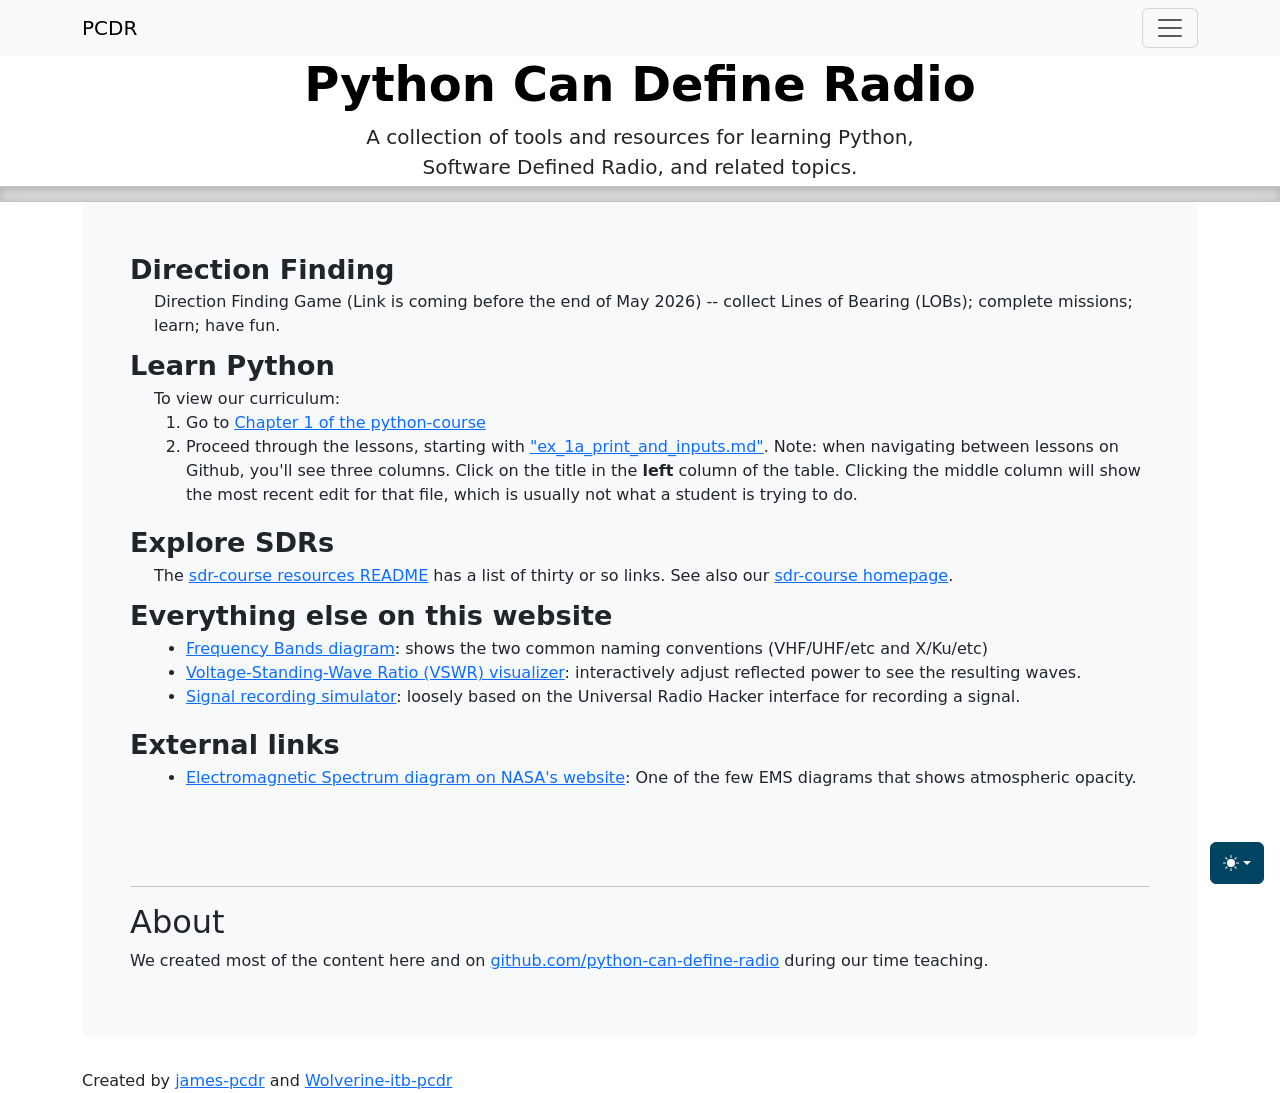
==== index.html @ a62b11f1 "- fixed broken links - activated new index.html" ====
<!doctype html>
<html lang="en" data-bs-theme="auto">
  <head>
    <meta charset="utf-8" />
    <title>PCDR | Home</title>
    <!-- Largely based on these:
         - https://getbootstrap.com/docs/5.3/examples/heroes/
         - https://getbootstrap.com/docs/5.3/examples/navbars/
         - https://getbootstrap.com/docs/5.3/examples/navbar-fixed/
         -->
    <script src="assets/color-modes.js"></script>
    <link href="https://cdn.jsdelivr.net/npm/bootstrap@5.3.8/dist/css/bootstrap.min.css" rel="stylesheet" integrity="sha384-sRIl4kxILFvY47J16cr9ZwB07vP4J8+LH7qKQnuqkuIAvNWLzeN8tE5YBujZqJLB" crossorigin="anonymous">
    <script src="https://cdn.jsdelivr.net/npm/bootstrap@5.3.8/dist/js/bootstrap.bundle.min.js" integrity="sha384-FKyoEForCGlyvwx9Hj09JcYn3nv7wiPVlz7YYwJrWVcXK/BmnVDxM+D2scQbITxI" crossorigin="anonymous"></script>
    <meta name="theme-color" content="#712cf9" />
    <style>
      #top-of-page-header {
        margin-top: 3.5rem;
      }
      footer {
        margin-top: 2rem;
      }
      .b-example-divider {
        width: 100%;
        height: 1rem;
        background-color: #0000001a;
        border: solid rgba(0, 0, 0, 0.15);
        border-width: 1px 0;
        box-shadow:
          inset 0 0.5em 1.5em #0000001a,
          inset 0 0.125em 0.5em #00000026;
      }
      .bi {
        vertical-align: -0.125em;
        fill: currentColor;
      }
      .nav-scroller {
        position: relative;
        z-index: 2;
        height: 2.75rem;
        overflow-y: hidden;
      }
      .nav-scroller .nav {
        display: flex;
        flex-wrap: nowrap;
        padding-bottom: 1rem;
        margin-top: -1px;
        overflow-x: auto;
        text-align: center;
        white-space: nowrap;
        -webkit-overflow-scrolling: touch;
      }
      .btn-bd-primary {
        /* Renamed 'violet' to 'wasviolet' because I didn't know what color I was going to change it to */
        --bd-wasviolet-bg: #004461;
        --bd-wasviolet-rgb: 112.520718, 44.062154, 249.437846;
        --bs-btn-font-weight: 600;
        --bs-btn-color: var(--bs-white);
        --bs-btn-bg: var(--bd-wasviolet-bg);
        --bs-btn-border-color: var(--bd-wasviolet-bg);
        --bs-btn-hover-color: var(--bs-white);
        --bs-btn-hover-bg: #1183b1;
        --bs-btn-hover-border-color: #00383f;
        --bs-btn-focus-shadow-rgb: var(--bd-wasviolet-rgb);
        --bs-btn-active-color: var(--bs-btn-hover-color);
        --bs-btn-active-bg: #00a2aa;
        --bs-btn-active-border-color: #00697b;
      }
      .bd-mode-toggle {
        z-index: 1500;
      }
      .bd-mode-toggle .bi {
        width: 1em;
        height: 1em;
      }
      .bd-mode-toggle .dropdown-menu .active .bi {
        display: block !important;
      }
      dl.mainpage dt {
        font-size: 1.7rem;
      }
      dl.mainpage dd {
        padding-left: 1.5rem;
      }
      dl.mainpage dd {
        padding-left: 1.5rem;
      }
      hr#just-before-aboutsection {
        margin-top: 6rem;
      }
    </style>
  </head>
  <body>
    <!-- This svg: icons for use in other parts of this file -->
    <svg xmlns="http://www.w3.org/2000/svg" class="d-none">
      <symbol id="check2" viewBox="0 0 16 16">
        <path
          d="M13.854 3.646a.5.5 0 0 1 0 .708l-7 7a.5.5 0 0 1-.708 0l-3.5-3.5a.5.5 0 1 1 .708-.708L6.5 10.293l6.646-6.647a.5.5 0 0 1 .708 0z"
        ></path>
      </symbol>
      <symbol id="circle-half" viewBox="0 0 16 16">
        <path
          d="M8 15A7 7 0 1 0 8 1v14zm0 1A8 8 0 1 1 8 0a8 8 0 0 1 0 16z"
        ></path>
      </symbol>
      <symbol id="moon-stars-fill" viewBox="0 0 16 16">
        <path
          d="M6 .278a.768.768 0 0 1 .08.858 7.208 7.208 0 0 0-.878 3.46c0 4.021 3.278 7.277 7.318 7.277.527 0 1.04-.055 1.533-.16a.787.787 0 0 1 .81.316.733.733 0 0 1-.031.893A8.349 8.349 0 0 1 8.344 16C3.734 16 0 12.286 0 7.71 0 4.266 2.114 1.312 5.124.06A.752.752 0 0 1 6 .278z"
        ></path>
        <path
          d="M10.794 3.148a.217.217 0 0 1 .412 0l.387 1.162c.173.518.579.924 1.097 1.097l1.162.387a.217.217 0 0 1 0 .412l-1.162.387a1.734 1.734 0 0 0-1.097 1.097l-.387 1.162a.217.217 0 0 1-.412 0l-.387-1.162A1.734 1.734 0 0 0 9.31 6.593l-1.162-.387a.217.217 0 0 1 0-.412l1.162-.387a1.734 1.734 0 0 0 1.097-1.097l.387-1.162zM13.863.099a.145.145 0 0 1 .274 0l.258.774c.115.346.386.617.732.732l.774.258a.145.145 0 0 1 0 .274l-.774.258a1.156 1.156 0 0 0-.732.732l-.258.774a.145.145 0 0 1-.274 0l-.258-.774a1.156 1.156 0 0 0-.732-.732l-.774-.258a.145.145 0 0 1 0-.274l.774-.258c.346-.115.617-.386.732-.732L13.863.1z"
        ></path>
      </symbol>
      <symbol id="sun-fill" viewBox="0 0 16 16">
        <path
          d="M8 12a4 4 0 1 0 0-8 4 4 0 0 0 0 8zM8 0a.5.5 0 0 1 .5.5v2a.5.5 0 0 1-1 0v-2A.5.5 0 0 1 8 0zm0 13a.5.5 0 0 1 .5.5v2a.5.5 0 0 1-1 0v-2A.5.5 0 0 1 8 13zm8-5a.5.5 0 0 1-.5.5h-2a.5.5 0 0 1 0-1h2a.5.5 0 0 1 .5.5zM3 8a.5.5 0 0 1-.5.5h-2a.5.5 0 0 1 0-1h2A.5.5 0 0 1 3 8zm10.657-5.657a.5.5 0 0 1 0 .707l-1.414 1.415a.5.5 0 1 1-.707-.708l1.414-1.414a.5.5 0 0 1 .707 0zm-9.193 9.193a.5.5 0 0 1 0 .707L3.05 13.657a.5.5 0 0 1-.707-.707l1.414-1.414a.5.5 0 0 1 .707 0zm9.193 2.121a.5.5 0 0 1-.707 0l-1.414-1.414a.5.5 0 0 1 .707-.707l1.414 1.414a.5.5 0 0 1 0 .707zM4.464 4.465a.5.5 0 0 1-.707 0L2.343 3.05a.5.5 0 1 1 .707-.707l1.414 1.414a.5.5 0 0 1 0 .708z"
        ></path>
      </symbol>
    </svg>
    <!-- This div: Theme toggle, copied from the bootstrap example -->
    <div
      class="dropdown position-fixed bottom-0 end-0 mb-3 me-3 bd-mode-toggle"
    >
      <button
        class="btn btn-bd-primary py-2 dropdown-toggle d-flex align-items-center"
        id="bd-theme"
        type="button"
        aria-expanded="false"
        data-bs-toggle="dropdown"
        aria-label="Toggle theme (auto)"
      >
        <svg class="bi my-1 theme-icon-active" aria-hidden="true">
          <use href="#circle-half"></use>
        </svg>
        <span class="bi my-1 theme-icon-active visually-hidden" id="bd-theme-text">Theme</span>
      </button>
      <ul
        class="dropdown-menu dropdown-menu-end shadow"
        aria-labelledby="bd-theme-text"
      >
        <li>
          <button
            type="button"
            class="dropdown-item d-flex align-items-center"
            data-bs-theme-value="light"
            aria-pressed="false"
          >
            <svg class="bi me-2 opacity-50" aria-hidden="true">
              <use href="#sun-fill"></use>
            </svg>
            Light
            <svg class="bi ms-auto d-none" aria-hidden="true">
              <use href="#check2"></use>
            </svg>
          </button>
        </li>
        <li>
          <button
            type="button"
            class="dropdown-item d-flex align-items-center"
            data-bs-theme-value="dark"
            aria-pressed="false"
          >
            <svg class="bi me-2 opacity-50" aria-hidden="true">
              <use href="#moon-stars-fill"></use>
            </svg>
            Dark
            <svg class="bi ms-auto d-none" aria-hidden="true">
              <use href="#check2"></use>
            </svg>
          </button>
        </li>
        <li>
          <button
            type="button"
            class="dropdown-item d-flex align-items-center active"
            data-bs-theme-value="auto"
            aria-pressed="true"
          >
            <svg class="bi me-2 opacity-50" aria-hidden="true">
              <use href="#circle-half"></use>
            </svg>
            Auto
            <svg class="bi ms-auto d-none" aria-hidden="true">
              <use href="#check2"></use>
            </svg>
          </button>
        </li>
      </ul>
    </div>
      <nav class="navbar fixed-top bg-body-tertiary">
        <!-- Note: can add class navbar-expand-md to the `nav` to make it expand when screen is wide enough -->
        <div class="container">
          <span class="navbar-brand">PCDR</span>
          <button
          class="navbar-toggler"
          type="button"
          data-bs-toggle="collapse"
          data-bs-target="#navbarCollapse"
          aria-controls="navbarCollapse"
          aria-expanded="false"
          aria-label="Toggle navigation"
          >
          <span class="navbar-toggler-icon"></span>
          </button>
          <div class="collapse navbar-collapse" id="navbarCollapse">
            <ul class="navbar-nav me-auto mb-2 mb-md-0">
              <!-- <li class="nav-item"><a class="nav-link" href="#">Direction finding game</a></li> -->
              <li class="nav-item"><a class="nav-link" href="https://github.com/python-can-define-radio/python-course/">Python course</a></li>
              <li class="nav-item"><a class="nav-link" href="https://github.com/python-can-define-radio/sdr-course/">SDR course</a></li>
            </ul>
            
          </div>
        </div>
      </nav>
    <header id="top-of-page-header" class="text-center">
      <h1 class="display-5 fw-bold text-body-emphasis">Python Can Define Radio</h1>
      <div class="col-lg-6 mx-auto">
        <p class="lead mb-1">
          A collection of tools and resources for learning Python, Software Defined Radio, and related topics.
        </p>
      </div>
    </header>
    <div class="b-example-divider"></div>
    <main class="container">
      <div class="bg-body-tertiary p-5 rounded">
        <dl class="mainpage">
          <dt>Direction Finding</dt>
          <dd>Direction Finding Game (Link is coming before the end of May 2026) -- collect Lines of Bearing (LOBs); complete missions; learn; have fun.</dd>

          <dt>Learn Python</dt>
          <dd>
            To view our curriculum:
            <ol>
              <li>Go to <a href="https://github.com/python-can-define-radio/python-course/tree/main/classroom_activities/Ch01_Basics">Chapter 1 of the python-course</a></li>
              <li>Proceed through the lessons, starting with <a href="https://github.com/python-can-define-radio/python-course/blob/main/classroom_activities/Ch01_Basics/ex_1a_print_and_inputs.md">"ex_1a_print_and_inputs.md"</a>. Note: when navigating between lessons on Github, you'll see three columns. Click on the title in the <b>left</b> column of the table. Clicking the middle column will show the most recent edit for that file, which is usually not what a student is trying to do.
              </li>
            </ol>
          </dd>
          
          <dt>Explore SDRs</dt>
          <dd>The <a href="https://github.com/python-can-define-radio/sdr-course/blob/main/resources/README.md">sdr-course resources README</a> has a list of thirty or so links. See also our <a href="https://github.com/python-can-define-radio/sdr-course">sdr-course homepage</a>.</dd>

          <dt>Everything else on this website</dt>
          <dd>
            <ul>
              <li><a href="common-and-letter-freq-bands/">Frequency Bands diagram</a>: shows the two common naming conventions (VHF/UHF/etc and X/Ku/etc)</li>
              <li><a href="vswr/">Voltage-Standing-Wave Ratio (VSWR) visualizer</a>: interactively adjust reflected power to see the resulting waves.</li>
              <li><a href="sigrecord/">Signal recording simulator</a>: loosely based on the Universal Radio Hacker interface for recording a signal.</li>
            </ul>
          </dd>

          <dt>External links</dt>
          <dd>
            <ul>
              <li><a href="https://mynasadata.larc.nasa.gov/basic-page/electromagnetic-spectrum-diagram">Electromagnetic Spectrum diagram on NASA's website</a>: One of the few EMS diagrams that shows atmospheric opacity.</li>
            </ul>
          </dd>
        </dl>
        <hr id="just-before-aboutsection"/>
        <h2>About</h2>
        <p>
          We created most of the content here and on <a href="https://github.com/python-can-define-radio/">github.com/python-can-define-radio</a> during our time teaching.
        </p>
      </div>
      <footer>
        Created by <a href="https://github.com/james-pcdr">james-pcdr</a> and <a href="https://github.com/wolverine-is-the-best">Wolverine-itb-pcdr</a>
      </footer>
      <!-- 
      
      TODO:
      - sticky bar that is initially not at top of page (like in prev version)
      - animation on buttons within the dropdown menu
      - decide page/version structure for DFing game
      - figure out how to compile the DFing game dart code to JS so we can upload it
      - colors ?
      -->
    </main>
  </body>
</html>
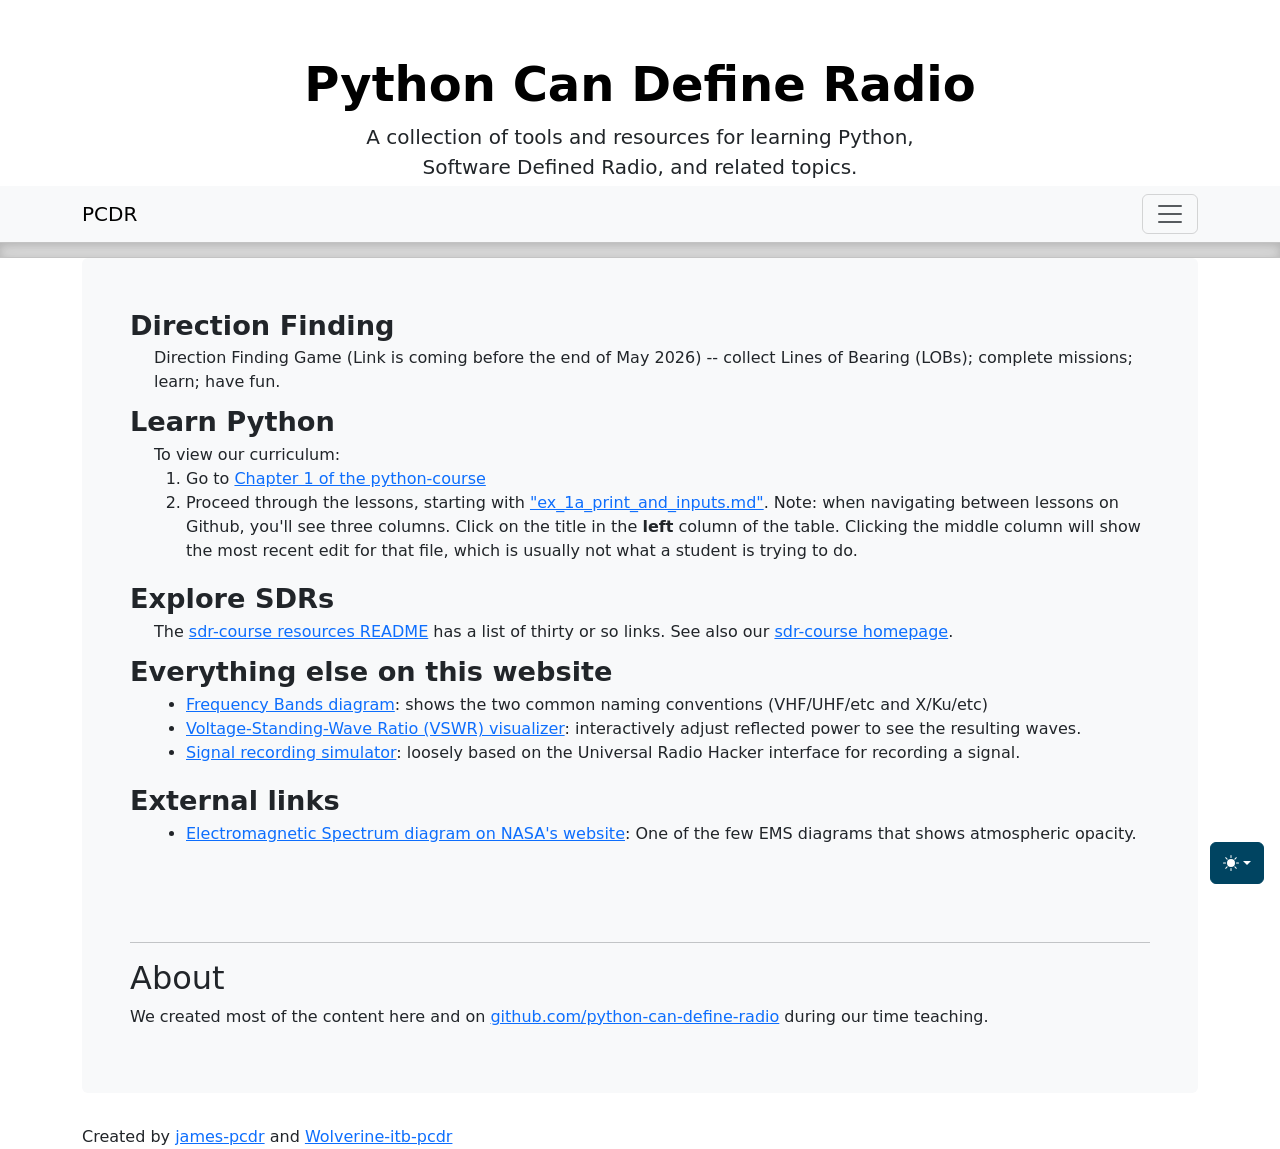
==== commit 4b1316ba: "- moved navbar to below the header and made it sticky" ====
--- a/index.html
+++ b/index.html
@@ -86,6 +86,15 @@
       }
       hr#just-before-aboutsection {
         margin-top: 6rem;
+      }
+      .sticky {
+			position: fixed;
+			top: 0;
+			width: 100%;
+      }
+
+      .sticky+.content {
+        padding-top: 60px;
       }
     </style>
   </head>
@@ -187,7 +196,16 @@
         </li>
       </ul>
     </div>
-      <nav class="navbar fixed-top bg-body-tertiary">
+      
+    <header id="top-of-page-header" class="text-center">
+      <h1 class="display-5 fw-bold text-body-emphasis">Python Can Define Radio</h1>
+      <div class="col-lg-6 mx-auto">
+        <p class="lead mb-1">
+          A collection of tools and resources for learning Python, Software Defined Radio, and related topics.
+        </p>
+      </div>
+    </header>
+    <nav class="navbar bg-body-tertiary" id="navbar">
         <!-- Note: can add class navbar-expand-md to the `nav` to make it expand when screen is wide enough -->
         <div class="container">
           <span class="navbar-brand">PCDR</span>
@@ -212,14 +230,6 @@
           </div>
         </div>
       </nav>
-    <header id="top-of-page-header" class="text-center">
-      <h1 class="display-5 fw-bold text-body-emphasis">Python Can Define Radio</h1>
-      <div class="col-lg-6 mx-auto">
-        <p class="lead mb-1">
-          A collection of tools and resources for learning Python, Software Defined Radio, and related topics.
-        </p>
-      </div>
-    </header>
     <div class="b-example-divider"></div>
     <main class="container">
       <div class="bg-body-tertiary p-5 rounded">
@@ -268,12 +278,25 @@
       <!-- 
       
       TODO:
-      - sticky bar that is initially not at top of page (like in prev version)
       - animation on buttons within the dropdown menu
       - decide page/version structure for DFing game
       - figure out how to compile the DFing game dart code to JS so we can upload it
       - colors ?
       -->
     </main>
+    <script>
+      window.onscroll = function () { myFunction() };
+
+		var navbar = document.getElementById("navbar");
+		var sticky = navbar.offsetTop;
+
+		function myFunction() {
+			if (window.pageYOffset >= sticky) {
+				navbar.classList.add("sticky")
+			} else {
+				navbar.classList.remove("sticky");
+			}
+		}
+    </script>
   </body>
 </html>
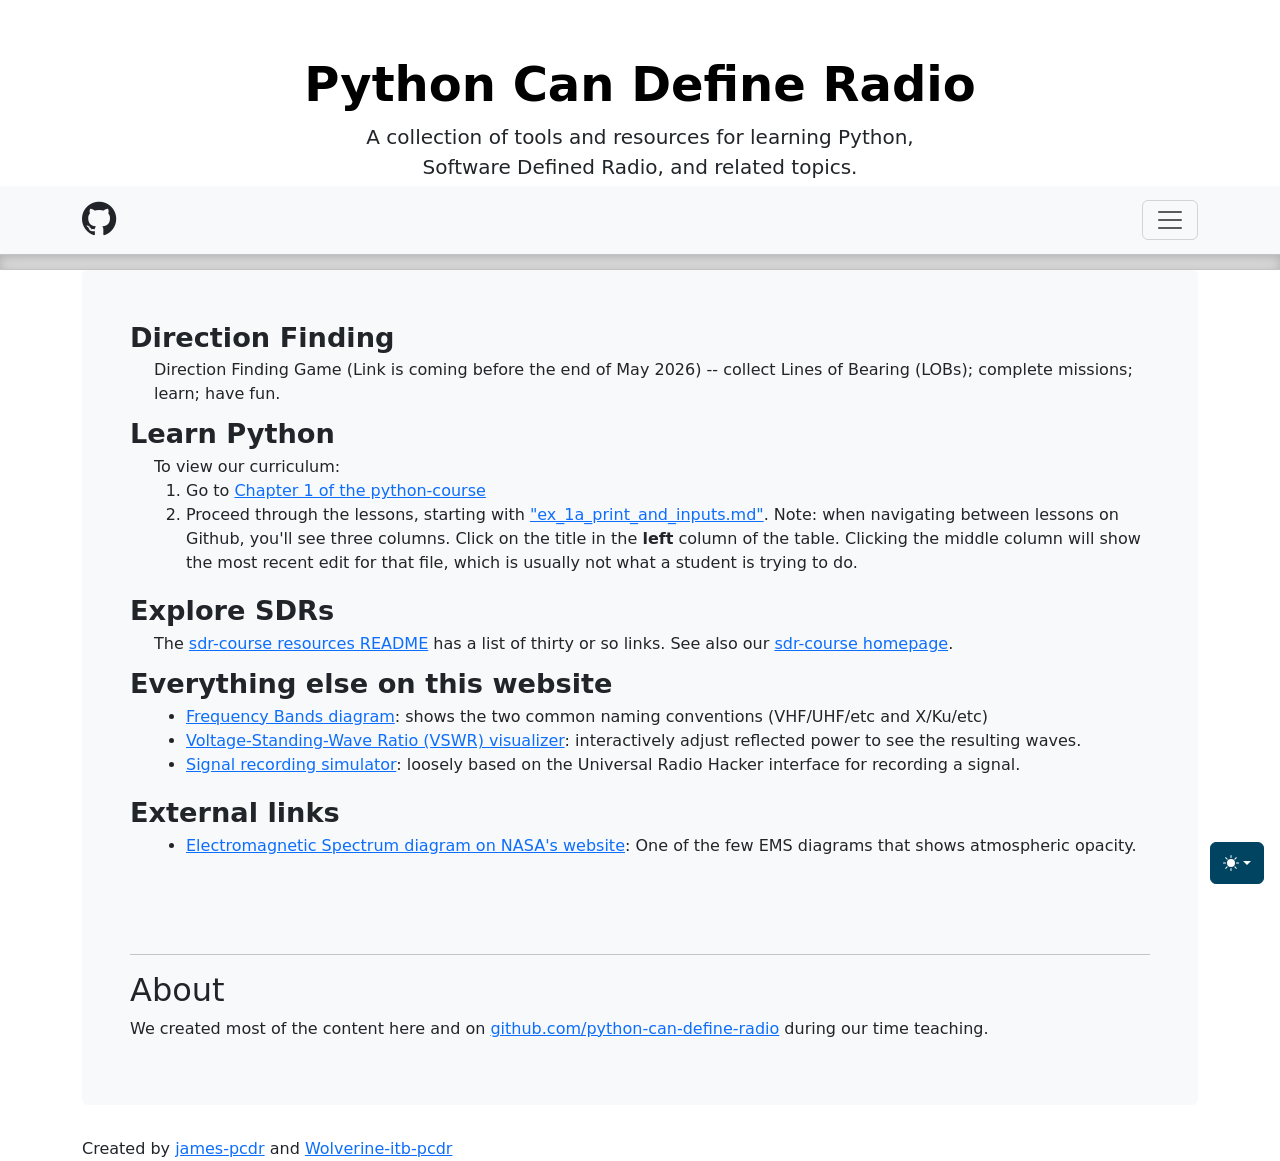
==== commit 725ae72c: "- added font awesome github icon - modified the navbar to have a dropdown instead of being collapsib" ====
--- a/index.html
+++ b/index.html
@@ -4,13 +4,14 @@
     <meta charset="utf-8" />
     <title>PCDR | Home</title>
     <!-- Largely based on these:
-         - https://getbootstrap.com/docs/5.3/examples/heroes/
-         - https://getbootstrap.com/docs/5.3/examples/navbars/
-         - https://getbootstrap.com/docs/5.3/examples/navbar-fixed/
-         -->
-    <script src="assets/color-modes.js"></script>
-    <link href="https://cdn.jsdelivr.net/npm/bootstrap@5.3.8/dist/css/bootstrap.min.css" rel="stylesheet" integrity="sha384-sRIl4kxILFvY47J16cr9ZwB07vP4J8+LH7qKQnuqkuIAvNWLzeN8tE5YBujZqJLB" crossorigin="anonymous">
-    <script src="https://cdn.jsdelivr.net/npm/bootstrap@5.3.8/dist/js/bootstrap.bundle.min.js" integrity="sha384-FKyoEForCGlyvwx9Hj09JcYn3nv7wiPVlz7YYwJrWVcXK/BmnVDxM+D2scQbITxI" crossorigin="anonymous"></script>
+      - https://getbootstrap.com/docs/5.3/examples/heroes/
+      - https://getbootstrap.com/docs/5.3/examples/navbars/
+      - https://getbootstrap.com/docs/5.3/examples/navbar-fixed/
+      -->
+      <link rel="stylesheet" href="https://cdnjs.cloudflare.com/ajax/libs/font-awesome/4.7.0/css/font-awesome.min.css">
+      <link href="https://cdn.jsdelivr.net/npm/bootstrap@5.3.8/dist/css/bootstrap.min.css" rel="stylesheet" integrity="sha384-sRIl4kxILFvY47J16cr9ZwB07vP4J8+LH7qKQnuqkuIAvNWLzeN8tE5YBujZqJLB" crossorigin="anonymous">
+      <script src="https://cdn.jsdelivr.net/npm/bootstrap@5.3.8/dist/js/bootstrap.bundle.min.js" integrity="sha384-FKyoEForCGlyvwx9Hj09JcYn3nv7wiPVlz7YYwJrWVcXK/BmnVDxM+D2scQbITxI" crossorigin="anonymous"></script>
+      <script src="assets/color-modes.js"></script>
     <meta name="theme-color" content="#712cf9" />
     <style>
       #top-of-page-header {
@@ -74,6 +75,7 @@
       }
       .bd-mode-toggle .dropdown-menu .active .bi {
         display: block !important;
+        background-color: var(--bs-body-color);
       }
       dl.mainpage dt {
         font-size: 1.7rem;
@@ -92,10 +94,25 @@
 			top: 0;
 			width: 100%;
       }
-
-      .sticky+.content {
-        padding-top: 60px;
-      }
+      .nav-link {
+        padding: 5px 5px 5px 5px;
+        margin-top: 10px;
+        font-size: 17px;
+        border: none;
+        cursor: pointer;
+      }
+      .nav-link:hover {
+        background: #ccc;
+      }
+      .fa-github {
+        text-decoration: none;
+        color: var(--bs-body-color);
+      } 
+      #dropdown-positioned {
+        margin-top: 30px;
+        min-width: 250px;
+      }
+
     </style>
   </head>
   <body>
@@ -208,25 +225,27 @@
     <nav class="navbar bg-body-tertiary" id="navbar">
         <!-- Note: can add class navbar-expand-md to the `nav` to make it expand when screen is wide enough -->
         <div class="container">
-          <span class="navbar-brand">PCDR</span>
-          <button
-          class="navbar-toggler"
-          type="button"
-          data-bs-toggle="collapse"
-          data-bs-target="#navbarCollapse"
-          aria-controls="navbarCollapse"
-          aria-expanded="false"
-          aria-label="Toggle navigation"
-          >
-          <span class="navbar-toggler-icon"></span>
-          </button>
-          <div class="collapse navbar-collapse" id="navbarCollapse">
-            <ul class="navbar-nav me-auto mb-2 mb-md-0">
-              <!-- <li class="nav-item"><a class="nav-link" href="#">Direction finding game</a></li> -->
-              <li class="nav-item"><a class="nav-link" href="https://github.com/python-can-define-radio/python-course/">Python course</a></li>
-              <li class="nav-item"><a class="nav-link" href="https://github.com/python-can-define-radio/sdr-course/">SDR course</a></li>
-            </ul>
+          <span class="navbar-brand">
+            <a class="fa fa-github fa-2x" href="https://github.com/python-can-define-radio/"></a>
+          </span>
+          <div class="dropdown">
+            <button
+            class="navbar-toggler"
+            type="button"
+            data-bs-toggle="dropdown"
+            aria-expanded="false"
+            aria-label="Toggle navigation"
+            >
+            <span class="navbar-toggler-icon"></span>
+            </button>
+            <div class="dropdown-menu dropdown-menu-end" id="dropdown-positioned">
+              <ul class="navbar-nav">
+                <!-- <li class="nav-item"><a class="nav-link" href="#">Direction finding game</a></li> -->
+                <li class="nav-item"><a class="nav-link" href="https://github.com/python-can-define-radio/python-course/">Python course</a></li>
+                <li class="nav-item"><a class="nav-link" href="https://github.com/python-can-define-radio/sdr-course/">SDR course</a></li>
+              </ul>
             
+            </div>
           </div>
         </div>
       </nav>
@@ -275,14 +294,7 @@
       <footer>
         Created by <a href="https://github.com/james-pcdr">james-pcdr</a> and <a href="https://github.com/wolverine-is-the-best">Wolverine-itb-pcdr</a>
       </footer>
-      <!-- 
       
-      TODO:
-      - animation on buttons within the dropdown menu
-      - decide page/version structure for DFing game
-      - figure out how to compile the DFing game dart code to JS so we can upload it
-      - colors ?
-      -->
     </main>
     <script>
       window.onscroll = function () { myFunction() };
@@ -300,3 +312,11 @@
     </script>
   </body>
 </html>
+
+
+<!-- 
+      TODO:
+      - decide page/version structure for DFing game
+        - animation on buttons to select direction finding game versions
+      - figure out how to compile the DFing game dart code to JS so we can upload it
+      -->
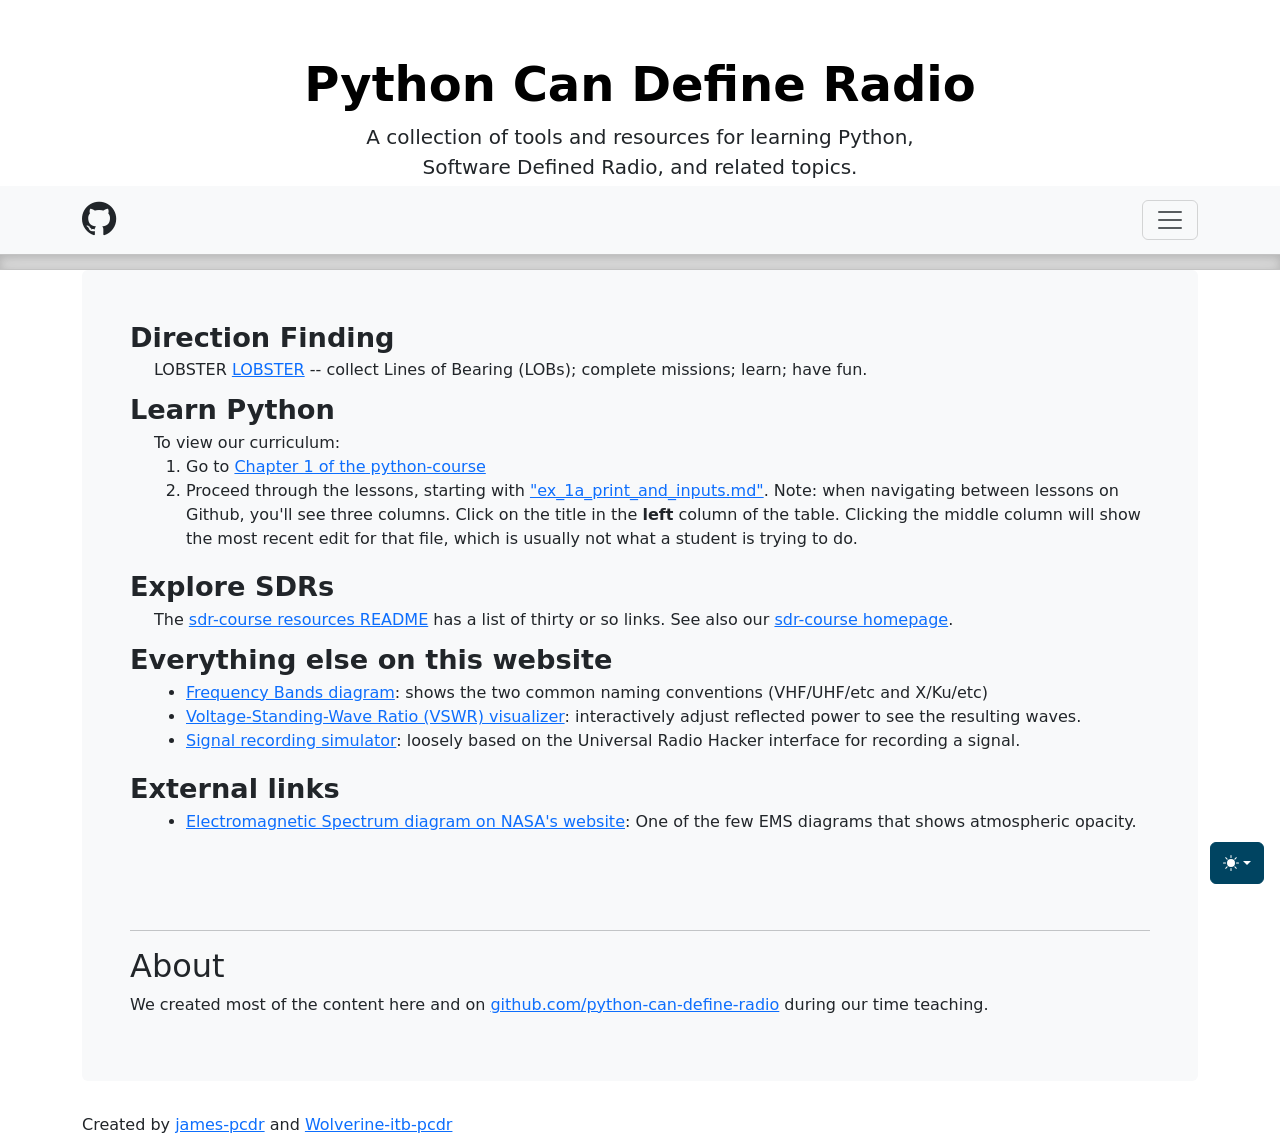
==== commit 674dcf06: "- fixed link to lobster - removed old index.html" ====
--- a/index.html
+++ b/index.html
@@ -10,110 +10,11 @@
       -->
       <link rel="stylesheet" href="https://cdnjs.cloudflare.com/ajax/libs/font-awesome/4.7.0/css/font-awesome.min.css">
       <link href="https://cdn.jsdelivr.net/npm/bootstrap@5.3.8/dist/css/bootstrap.min.css" rel="stylesheet" integrity="sha384-sRIl4kxILFvY47J16cr9ZwB07vP4J8+LH7qKQnuqkuIAvNWLzeN8tE5YBujZqJLB" crossorigin="anonymous">
+      <link href="assets/styles.css" rel="stylesheet">
       <script src="https://cdn.jsdelivr.net/npm/bootstrap@5.3.8/dist/js/bootstrap.bundle.min.js" integrity="sha384-FKyoEForCGlyvwx9Hj09JcYn3nv7wiPVlz7YYwJrWVcXK/BmnVDxM+D2scQbITxI" crossorigin="anonymous"></script>
       <script src="assets/color-modes.js"></script>
     <meta name="theme-color" content="#712cf9" />
-    <style>
-      #top-of-page-header {
-        margin-top: 3.5rem;
-      }
-      footer {
-        margin-top: 2rem;
-      }
-      .b-example-divider {
-        width: 100%;
-        height: 1rem;
-        background-color: #0000001a;
-        border: solid rgba(0, 0, 0, 0.15);
-        border-width: 1px 0;
-        box-shadow:
-          inset 0 0.5em 1.5em #0000001a,
-          inset 0 0.125em 0.5em #00000026;
-      }
-      .bi {
-        vertical-align: -0.125em;
-        fill: currentColor;
-      }
-      .nav-scroller {
-        position: relative;
-        z-index: 2;
-        height: 2.75rem;
-        overflow-y: hidden;
-      }
-      .nav-scroller .nav {
-        display: flex;
-        flex-wrap: nowrap;
-        padding-bottom: 1rem;
-        margin-top: -1px;
-        overflow-x: auto;
-        text-align: center;
-        white-space: nowrap;
-        -webkit-overflow-scrolling: touch;
-      }
-      .btn-bd-primary {
-        /* Renamed 'violet' to 'wasviolet' because I didn't know what color I was going to change it to */
-        --bd-wasviolet-bg: #004461;
-        --bd-wasviolet-rgb: 112.520718, 44.062154, 249.437846;
-        --bs-btn-font-weight: 600;
-        --bs-btn-color: var(--bs-white);
-        --bs-btn-bg: var(--bd-wasviolet-bg);
-        --bs-btn-border-color: var(--bd-wasviolet-bg);
-        --bs-btn-hover-color: var(--bs-white);
-        --bs-btn-hover-bg: #1183b1;
-        --bs-btn-hover-border-color: #00383f;
-        --bs-btn-focus-shadow-rgb: var(--bd-wasviolet-rgb);
-        --bs-btn-active-color: var(--bs-btn-hover-color);
-        --bs-btn-active-bg: #00a2aa;
-        --bs-btn-active-border-color: #00697b;
-      }
-      .bd-mode-toggle {
-        z-index: 1500;
-      }
-      .bd-mode-toggle .bi {
-        width: 1em;
-        height: 1em;
-      }
-      .bd-mode-toggle .dropdown-menu .active .bi {
-        display: block !important;
-        background-color: var(--bs-body-color);
-      }
-      dl.mainpage dt {
-        font-size: 1.7rem;
-      }
-      dl.mainpage dd {
-        padding-left: 1.5rem;
-      }
-      dl.mainpage dd {
-        padding-left: 1.5rem;
-      }
-      hr#just-before-aboutsection {
-        margin-top: 6rem;
-      }
-      .sticky {
-			position: fixed;
-			top: 0;
-			width: 100%;
-      }
-      .nav-link {
-        padding: 5px 5px 5px 5px;
-        margin-top: 10px;
-        font-size: 17px;
-        border: none;
-        cursor: pointer;
-      }
-      .nav-link:hover {
-        background: #ccc;
-      }
-      .fa-github {
-        text-decoration: none;
-        color: var(--bs-body-color);
-      } 
-      #dropdown-positioned {
-        margin-top: 30px;
-        min-width: 250px;
-      }
-
-    </style>
+    
   </head>
   <body>
     <!-- This svg: icons for use in other parts of this file -->
@@ -254,7 +155,7 @@
       <div class="bg-body-tertiary p-5 rounded">
         <dl class="mainpage">
           <dt>Direction Finding</dt>
-          <dd>Direction Finding Game (Link is coming before the end of May 2026) -- collect Lines of Bearing (LOBs); complete missions; learn; have fun.</dd>
+          <dd>LOBSTER <a href="lobster">LOBSTER</a> -- collect Lines of Bearing (LOBs); complete missions; learn; have fun.</dd>
 
           <dt>Learn Python</dt>
           <dd>
--- a/assets/styles.css
+++ b/assets/styles.css
@@ -0,0 +1,145 @@
+#top-of-page-header {
+    margin-top: 3.5rem;
+}
+
+footer {
+    margin-top: 2rem;
+}
+
+.b-example-divider {
+    width: 100%;
+    height: 1rem;
+    background-color: #0000001a;
+    border: solid rgba(0, 0, 0, 0.15);
+    border-width: 1px 0;
+    box-shadow:
+        inset 0 0.5em 1.5em #0000001a,
+        inset 0 0.125em 0.5em #00000026;
+}
+
+.bi {
+    vertical-align: -0.125em;
+    fill: currentColor;
+}
+
+.nav-scroller {
+    position: relative;
+    z-index: 2;
+    height: 2.75rem;
+    overflow-y: hidden;
+}
+
+.nav-scroller .nav {
+    display: flex;
+    flex-wrap: nowrap;
+    padding-bottom: 1rem;
+    margin-top: -1px;
+    overflow-x: auto;
+    text-align: center;
+    white-space: nowrap;
+    -webkit-overflow-scrolling: touch;
+}
+
+.btn-bd-primary {
+    /* Renamed 'violet' to 'wasviolet' because I didn't know what color I was going to change it to */
+    --bd-wasviolet-bg: #004461;
+    --bd-wasviolet-rgb: 112.520718, 44.062154, 249.437846;
+    --bs-btn-font-weight: 600;
+    --bs-btn-color: var(--bs-white);
+    --bs-btn-bg: var(--bd-wasviolet-bg);
+    --bs-btn-border-color: var(--bd-wasviolet-bg);
+    --bs-btn-hover-color: var(--bs-white);
+    --bs-btn-hover-bg: #1183b1;
+    --bs-btn-hover-border-color: #00383f;
+    --bs-btn-focus-shadow-rgb: var(--bd-wasviolet-rgb);
+    --bs-btn-active-color: var(--bs-btn-hover-color);
+    --bs-btn-active-bg: #00a2aa;
+    --bs-btn-active-border-color: #00697b;
+}
+
+.bd-mode-toggle {
+    z-index: 1500;
+}
+
+.bd-mode-toggle .bi {
+    width: 1em;
+    height: 1em;
+}
+
+.bd-mode-toggle .dropdown-menu .active .bi {
+    display: block !important;
+    background-color: var(--bs-body-color);
+}
+
+dl.mainpage dt {
+    font-size: 1.7rem;
+}
+
+dl.mainpage dd {
+    padding-left: 1.5rem;
+}
+
+dl.mainpage dd {
+    padding-left: 1.5rem;
+}
+
+hr#just-before-aboutsection {
+    margin-top: 6rem;
+}
+
+.sticky {
+    position: fixed;
+    top: 0;
+    width: 100%;
+}
+
+.nav-link {
+    padding: 5px 5px 5px 5px;
+    margin-top: 10px;
+    font-size: 17px;
+    border: none;
+    cursor: pointer;
+}
+
+.nav-link:hover {
+    background: #ccc;
+}
+
+.fa-github {
+    text-decoration: none;
+    color: var(--bs-body-color);
+}
+
+#dropdown-positioned {
+    margin-top: 30px;
+    min-width: 250px;
+}
+
+.button {
+    color: #fff !important;
+    text-transform: uppercase;
+    text-decoration: none;
+    background: #1721d3;
+    padding: 10px;
+    border-radius: 25px;
+    display: inline-block;
+    border: none;
+    transition: all 0.4s ease 0s;
+    margin-right: 20px;
+}
+
+.button:hover {
+    background: #434343;
+    letter-spacing: 1px;
+    -webkit-box-shadow: 0px 5px 40px -10px rgba(0, 0, 0, 0.57);
+    -moz-box-shadow: 0px 5px 40px -10px rgba(0, 0, 0, 0.57);
+    box-shadow: 5px 40px 10px rgba(0, 0, 0, 0.57);
+    text-shadow: 0px 0px 10px rgba(255, 255, 255, 1);
+    transition: all 0.4s ease 0s;
+    border-radius: 2px;
+    font-weight: 700;
+}
+#dfversion tr td:first-child {
+    padding: 20px 0px 20px 0px;
+    min-width: 135px;
+}
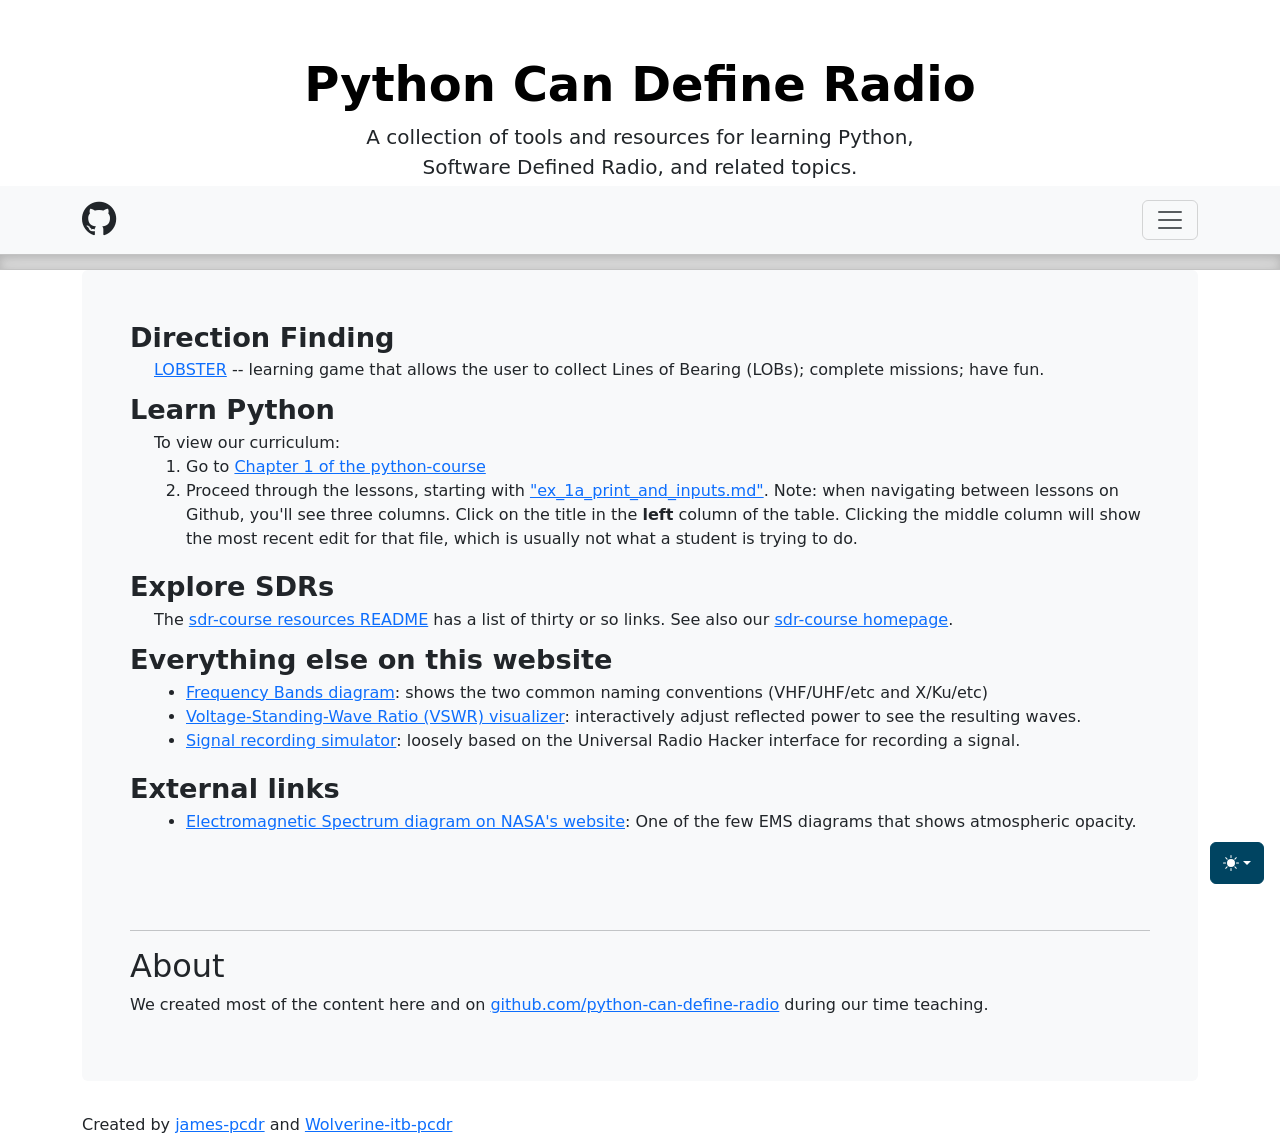
==== commit 09b45d88: "- changed wording and removed duplicat LOBSTER text" ====
--- a/index.html
+++ b/index.html
@@ -155,7 +155,7 @@
       <div class="bg-body-tertiary p-5 rounded">
         <dl class="mainpage">
           <dt>Direction Finding</dt>
-          <dd>LOBSTER <a href="lobster">LOBSTER</a> -- collect Lines of Bearing (LOBs); complete missions; learn; have fun.</dd>
+          <dd><a href="lobster">LOBSTER</a> -- learning game that allows the user to collect Lines of Bearing (LOBs); complete missions; have fun.</dd>
 
           <dt>Learn Python</dt>
           <dd>
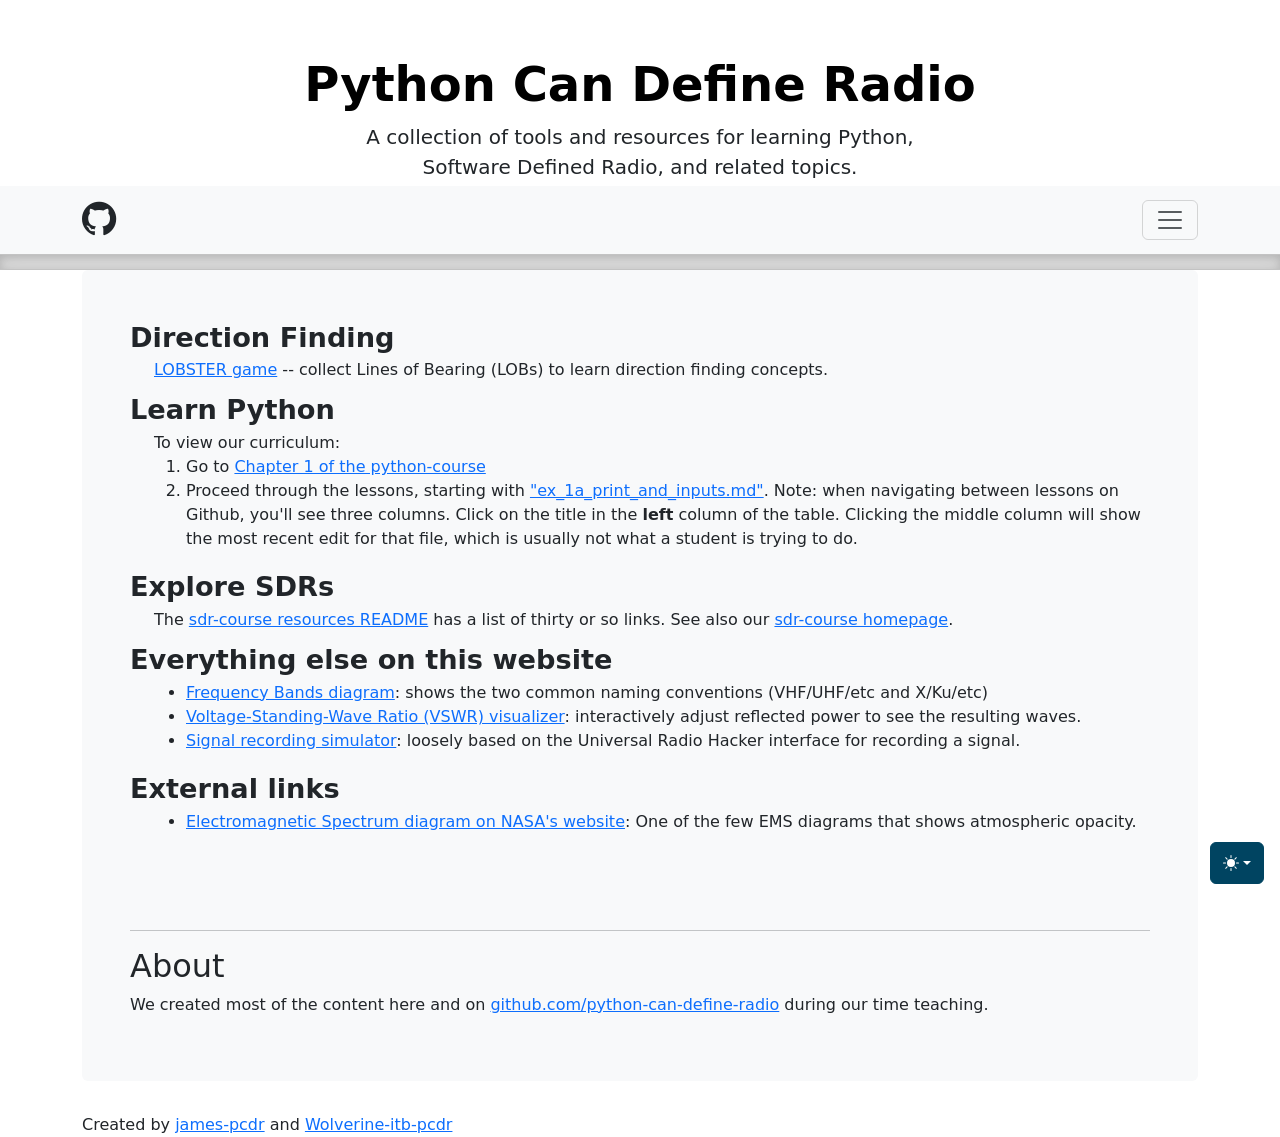
==== commit 0616f7b9: "Rephrase/shorten LOBSTER description" ====
--- a/index.html
+++ b/index.html
@@ -155,7 +155,7 @@
       <div class="bg-body-tertiary p-5 rounded">
         <dl class="mainpage">
           <dt>Direction Finding</dt>
-          <dd><a href="lobster">LOBSTER</a> -- learning game that allows the user to collect Lines of Bearing (LOBs); complete missions; have fun.</dd>
+          <dd><a href="lobster">LOBSTER game</a> -- collect Lines of Bearing (LOBs) to learn direction finding concepts.</dd>
 
           <dt>Learn Python</dt>
           <dd>
@@ -220,4 +220,4 @@
       - decide page/version structure for DFing game
         - animation on buttons to select direction finding game versions
       - figure out how to compile the DFing game dart code to JS so we can upload it
-      -->+      -->
